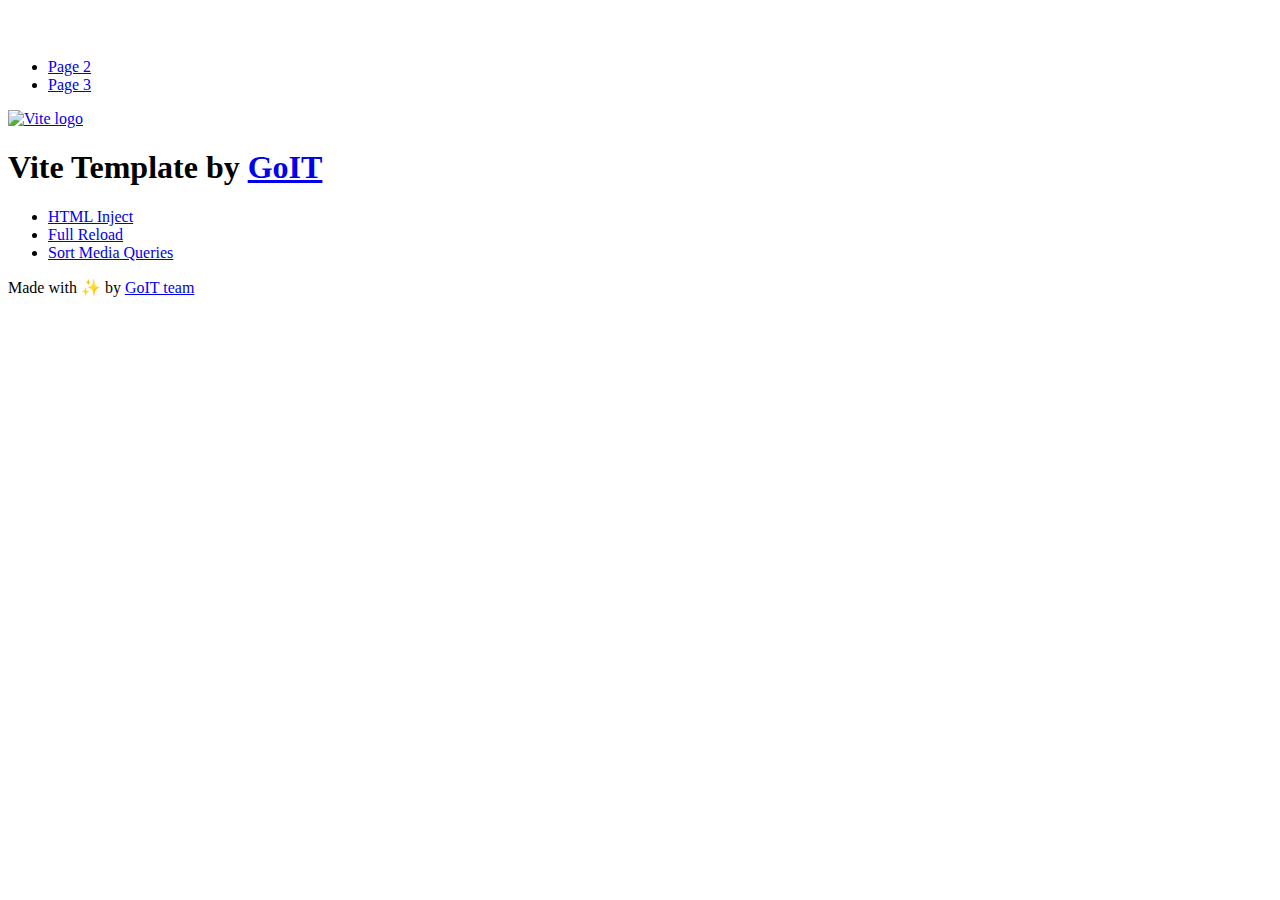
==== index.html @ 49c740bc "Deploying to gh-pages from @ Pereverza/goit-js-hw-09@9bff52028ac6410efe470ecab66f16d4aa74c69d 🚀" ====
<!DOCTYPE html>
<html lang="en">
  <head>
    <meta charset="UTF-8" />
    <link rel="icon" type="image/svg+xml" href="/goit-js-hw-09/favicon.svg" />
    <meta name="viewport" content="width=device-width, initial-scale=1.0" />
    <title>Vanilla App Template</title>
    <script type="module" crossorigin src="/goit-js-hw-09/index.js"></script>
    <link rel="stylesheet" crossorigin href="/goit-js-hw-09/assets/styles-DvPDDfy5.css">
  </head>
  <body>
    <header class="header">
  <div class="container">
    <nav class="nav">
      <a class="nav-logo" href="./index.html" aria-label="Site logo">
        <svg class="nav-logo-icon" width="100" height="30">
          <use href="/goit-js-hw-09/assets/sprite-E8vg0sBb.svg#logo"></use>
        </svg>
      </a>
      <ul class="nav-list">
        <li class="nav-item">
          <a class="nav-link {=$highlight-act}" href="./page-2.html">Page 2</a>
        </li>
        <li class="nav-item">
          <a class="nav-link {=$highlight-curr}" href="./page-3.html">Page 3</a>
        </li>
      </ul>
    </nav>
  </div>
</header>


    <main>
      <!-- Loads the specified .html file -->
      <section class="vite-promo">
  <div class="container">
    <div class="vite-promo-thumb">
      <a
        class="vite-promo-link"
        href="https://vitejs.dev/"
        target="_blank"
        rel="noopener noreferrer"
        aria-label="Link to Vite official website"
        title="Vite.js  build tool"
      >
        <!-- Path to images as from index.html file -->
        <img
          class="pic"
          src="/goit-js-hw-09/assets/vite-logo-9o_aqrTe.png"
          alt="Vite logo"
          width="640"
          height="640"
        />
      </a>
    </div>
    <h1 class="main-title">
      <span class="main-title-gradient">Vite</span>
      Template by
      <a
        class="main-title-link"
        href="https://github.com/goitacademy/vanilla-app-template"
        target="_blank"
        rel="noopener noreferrer"
      >
        GoIT
      </a>
    </h1>
  </div>
</section>

      <article class="badges">
  <div class="container">
    <ul class="badges-list">
      <li class="badges-item">
        <a
          class="badges-link"
          href="https://www.npmjs.com/package/vite-plugin-html-inject"
          target="_blank"
          rel="noopener noreferrer"
        >
          HTML Inject
        </a>
      </li>
      <li class="badges-item">
        <a
          class="badges-link"
          href="https://www.npmjs.com/package/vite-plugin-full-reload"
          target="_blank"
          rel="noopener noreferrer"
        >
          Full Reload
        </a>
      </li>
      <li class="badges-item">
        <a
          class="badges-link"
          href="https://www.npmjs.com/package/postcss-sort-media-queries"
          target="_blank"
          rel="noopener noreferrer"
        >
          Sort Media Queries
        </a>
      </li>
    </ul>
  </div>
</article>

    </main>

    <footer class="footer">
  <div class="container">
    <p class="footer-desc">
      Made with ✨ by
      <a
        class="footer-link"
        href="https://goit.global/ua/"
        target="_blank"
        rel="noopener noreferrer"
      >
        GoIT team
      </a>
    </p>
  </div>
</footer>


  </body>
</html>
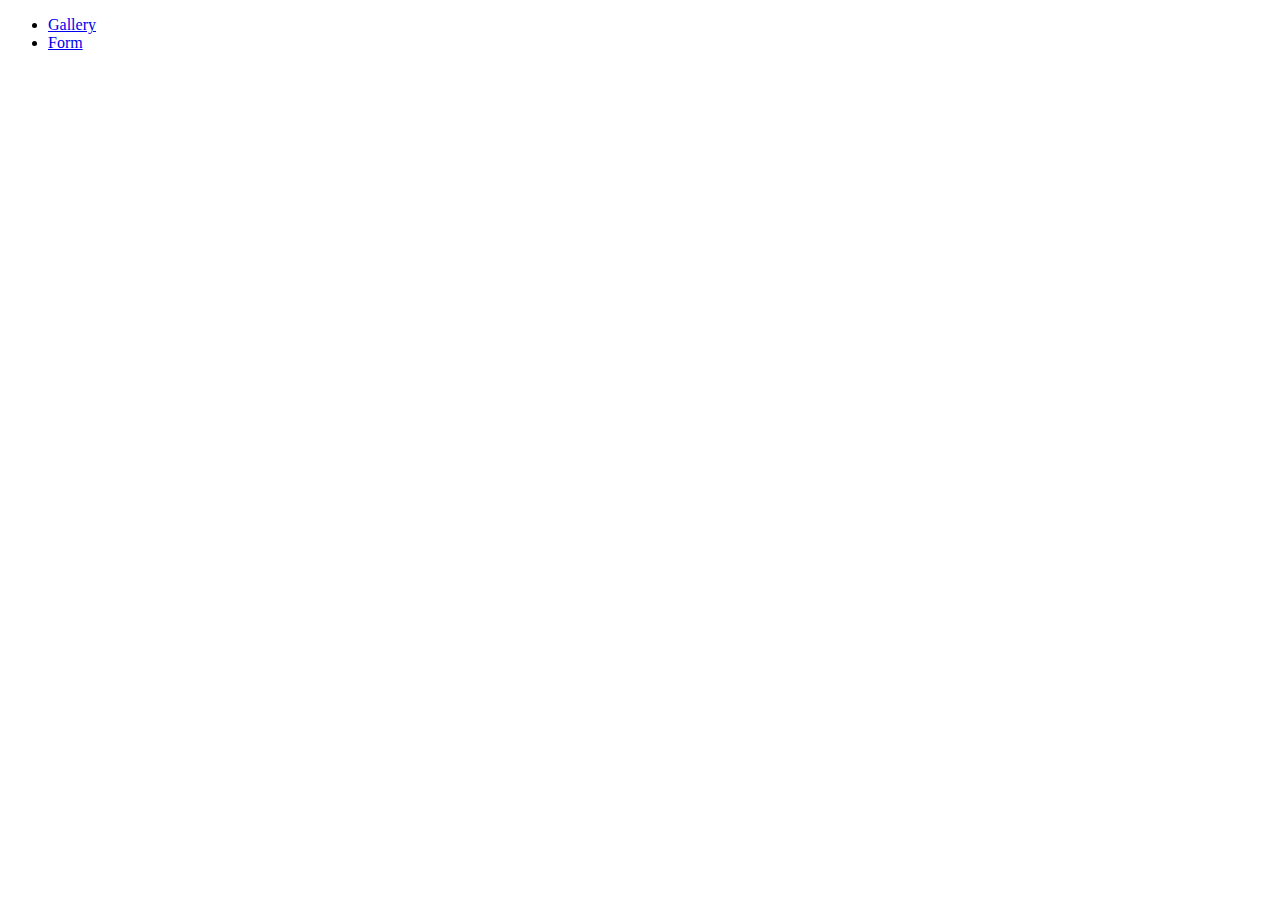
==== commit 85d4e737: "Deploying to gh-pages from @ Pereverza/goit-js-hw-09@f64430326295ee1f38de52f2e16af9938b6dab90 🚀" ====
--- a/index.html
+++ b/index.html
@@ -5,124 +5,13 @@
     <link rel="icon" type="image/svg+xml" href="/goit-js-hw-09/favicon.svg" />
     <meta name="viewport" content="width=device-width, initial-scale=1.0" />
     <title>Vanilla App Template</title>
-    <script type="module" crossorigin src="/goit-js-hw-09/index.js"></script>
-    <link rel="stylesheet" crossorigin href="/goit-js-hw-09/assets/styles-DvPDDfy5.css">
+    <link rel="stylesheet" crossorigin href="/goit-js-hw-09/assets/index-DvPDDfy5.css">
   </head>
   <body>
-    <header class="header">
-  <div class="container">
-    <nav class="nav">
-      <a class="nav-logo" href="./index.html" aria-label="Site logo">
-        <svg class="nav-logo-icon" width="100" height="30">
-          <use href="/goit-js-hw-09/assets/sprite-E8vg0sBb.svg#logo"></use>
-        </svg>
-      </a>
-      <ul class="nav-list">
-        <li class="nav-item">
-          <a class="nav-link {=$highlight-act}" href="./page-2.html">Page 2</a>
-        </li>
-        <li class="nav-item">
-          <a class="nav-link {=$highlight-curr}" href="./page-3.html">Page 3</a>
-        </li>
-      </ul>
-    </nav>
-  </div>
-</header>
-
-
-    <main>
-      <!-- Loads the specified .html file -->
-      <section class="vite-promo">
-  <div class="container">
-    <div class="vite-promo-thumb">
-      <a
-        class="vite-promo-link"
-        href="https://vitejs.dev/"
-        target="_blank"
-        rel="noopener noreferrer"
-        aria-label="Link to Vite official website"
-        title="Vite.js  build tool"
-      >
-        <!-- Path to images as from index.html file -->
-        <img
-          class="pic"
-          src="/goit-js-hw-09/assets/vite-logo-9o_aqrTe.png"
-          alt="Vite logo"
-          width="640"
-          height="640"
-        />
-      </a>
-    </div>
-    <h1 class="main-title">
-      <span class="main-title-gradient">Vite</span>
-      Template by
-      <a
-        class="main-title-link"
-        href="https://github.com/goitacademy/vanilla-app-template"
-        target="_blank"
-        rel="noopener noreferrer"
-      >
-        GoIT
-      </a>
-    </h1>
-  </div>
-</section>
-
-      <article class="badges">
-  <div class="container">
-    <ul class="badges-list">
-      <li class="badges-item">
-        <a
-          class="badges-link"
-          href="https://www.npmjs.com/package/vite-plugin-html-inject"
-          target="_blank"
-          rel="noopener noreferrer"
-        >
-          HTML Inject
-        </a>
-      </li>
-      <li class="badges-item">
-        <a
-          class="badges-link"
-          href="https://www.npmjs.com/package/vite-plugin-full-reload"
-          target="_blank"
-          rel="noopener noreferrer"
-        >
-          Full Reload
-        </a>
-      </li>
-      <li class="badges-item">
-        <a
-          class="badges-link"
-          href="https://www.npmjs.com/package/postcss-sort-media-queries"
-          target="_blank"
-          rel="noopener noreferrer"
-        >
-          Sort Media Queries
-        </a>
-      </li>
-    </ul>
-  </div>
-</article>
-
-    </main>
-
-    <footer class="footer">
-  <div class="container">
-    <p class="footer-desc">
-      Made with ✨ by
-      <a
-        class="footer-link"
-        href="https://goit.global/ua/"
-        target="_blank"
-        rel="noopener noreferrer"
-      >
-        GoIT team
-      </a>
-    </p>
-  </div>
-</footer>
-
+ <ul>
+  <li><a href="./1-gallery.html">Gallery</a></li>
+  <li><a href="./2-form.html">Form</a></li>
+</ul>
 
   </body>
 </html>
